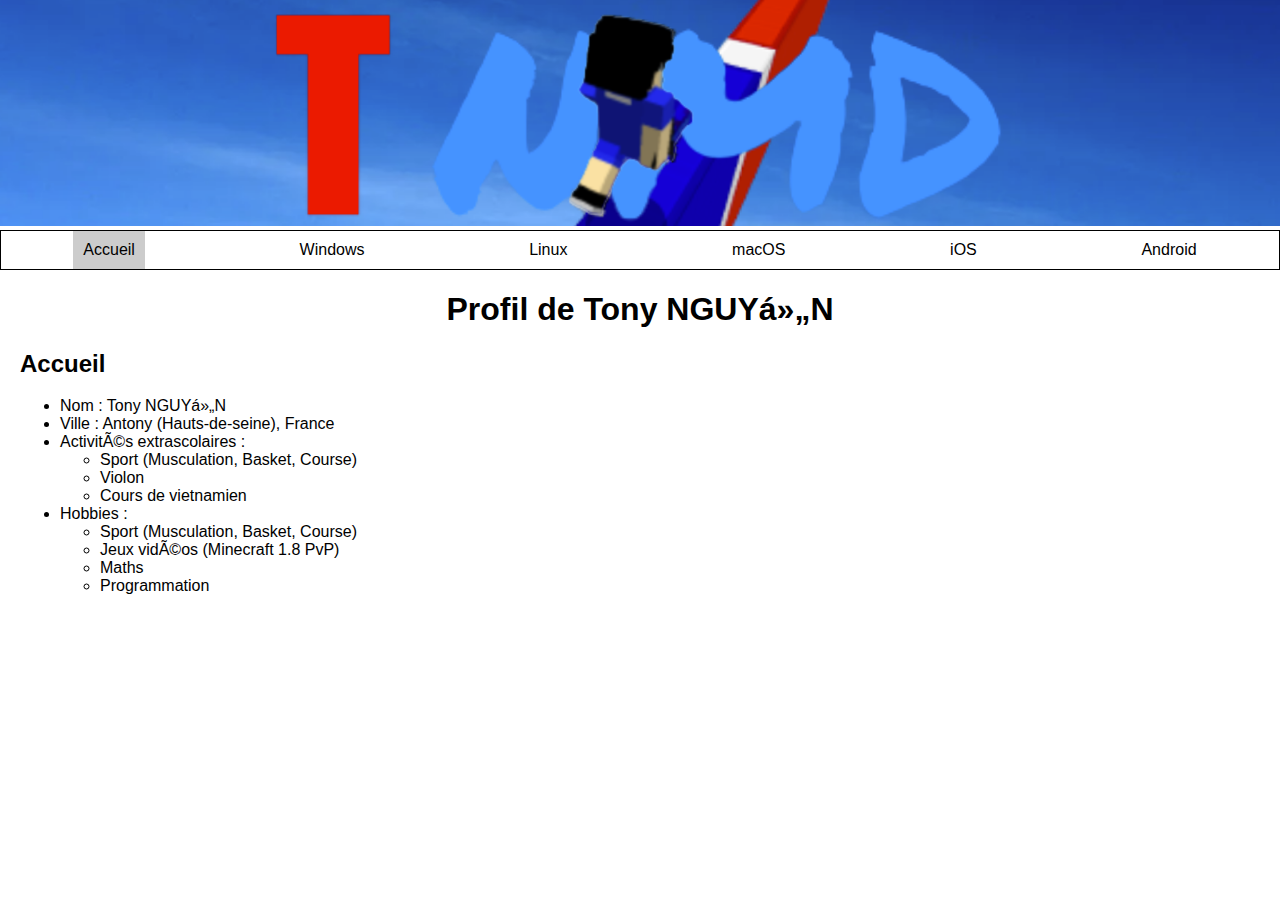
==== Site_Web.html @ 4022c71e "Add files via upload" ====
<!DOCTYPE html>
<html>
<head>
	<meta charsets="utf-8"></meta>
	<title>Profil de Tony NGUYỄN 2 06</title>
	<link rel="shortcut icon" type="x-icon" href="TeenytinyAsian_Skin_pic_icon.png">
	<script src="script.js" defer></script>
	<link href="styles.css" rel="stylesheet">
</head>

<body>
	<header>
		<img class="banner" src="Minecraft_bridge-wallpaper-2.png" width="100%" alt="banner" title="banniere du site"/>
	</header>
</body>

<body style="font-family: Arial, Helvetica, sans-serif;">
    <ul class="tabs">
    	<li data-tab-target="#accueil" class="active tab">Accueil</li>
		<li data-tab-target="#windows" class="tab">Windows</li>
		<li data-tab-target="#linux" class="tab">Linux</li>
		<li data-tab-target="#macos" class="tab">macOS</li>
		<li data-tab-target="#ios" class="tab">iOS</li>
		<li data-tab-target="#android" class="tab">Android</li>
    </ul>

    <h1 align="center" style="font-family: Arial, Helvetica, sans-serif;"><strong>Profil de Tony NGUYỄN</strong></h1>

    <div class="tab-content">

    	<div id="accueil" data-tab-content class="active">
			<h2>Accueil</h2>
			<p>
				<ul>
					<li>Nom : Tony NGUYỄN</li>
					<li>Ville : Antony (Hauts-de-seine), France</li>
					<li>Activités extrascolaires :</li>
					<ul>
						<li>Sport (Musculation, Basket, Course)</li>
						<li>Violon</li>
						<li>Cours de vietnamien</li>
					</ul>
					<li>Hobbies :</li>
					<ul>
						<li>Sport (Musculation, Basket, Course)</li>
						<li>Jeux vidéos (Minecraft 1.8 PvP)</li>
						<li>Maths</li>
						<li>Programmation</li>
					</ul>
				</ul>
			</p>
		</div>

	<div id="windows" data-tab-content>
		<h2>Windows</h2>
		<p>
			<ul>
				<li>Options cette année : SI (Section Internationale)</li>
				<li>Spécialités l'an prochain :</li>
				<ul>
					<li>Maths</li>
					<li>Physique-Chimie</li>
					<li>NSI (Numérique et Science Informatique)</li>
				</ul>
				<li>Collège : François Furet (Antony)</li>
			</ul>
		</p>
	</div>

	<div id="linux" data-tab-content>
		<h2>Linux</h2>
		<p>
			<ul>
				<li>Métier que je veux faire : Ingénieur</li>
				<li>Études pour avoir ce métier :</li>
				<ul>
					<li>Classes préparatoires (BAC+2)</li>
					<li>École d'ingénieur (BAC+5 ou BAC+8)</li>
				</ul>
			</ul>
		</p>
	</div>

	<div id="macos" data-tab-content>
		<h2>macOS<h2>
		<p>
			<img src="Minecraft_bridge-wallpaper.png" width="40%">
		</p>
	</div>

	<div id="ios" data-tab-content>
		<h2>iOS</h2>
		<p>
			<ul>
				<li><a href="https://0912433a.index-education.net/pronote/eleve.html">Lien vers Pronote</a></li>
				<li><a href="https://ent.iledefrance.fr">Liens vers l'ENT</a></li>
				<li><a href="mailto:nmd.tony@gmail.com">Pour me contacter via email</a></li>
			</ul>
		</p>
	</div>

	<div id="android" data-tab-content>
		<h2>Android</h2>
		<p>
			<ul>
				<li>hello</li>
			</ul>
		</p>
	</div>
</body>
</html>
---- styles.css ----
[data-tab-content] {
    display: none;
}

.active[data-tab-content] {
    display: block;
}

body {
    padding: 0;
    margin: 0;
}

.tabs {
    display: flex;
    justify-content: space-around;
    list-style-type: none;
    margin: 0;
    padding: 0;
    border: 1.5px solid black;
}

.tab {
    cursor: pointer;
    padding: 10px;
}

.tab.active {
    background-color: #CCC;
}

.tab:hover {
    background-color: #AAA;
}

.tab-content {
    margin-left: 20px;
    margin-right: 20px;
}
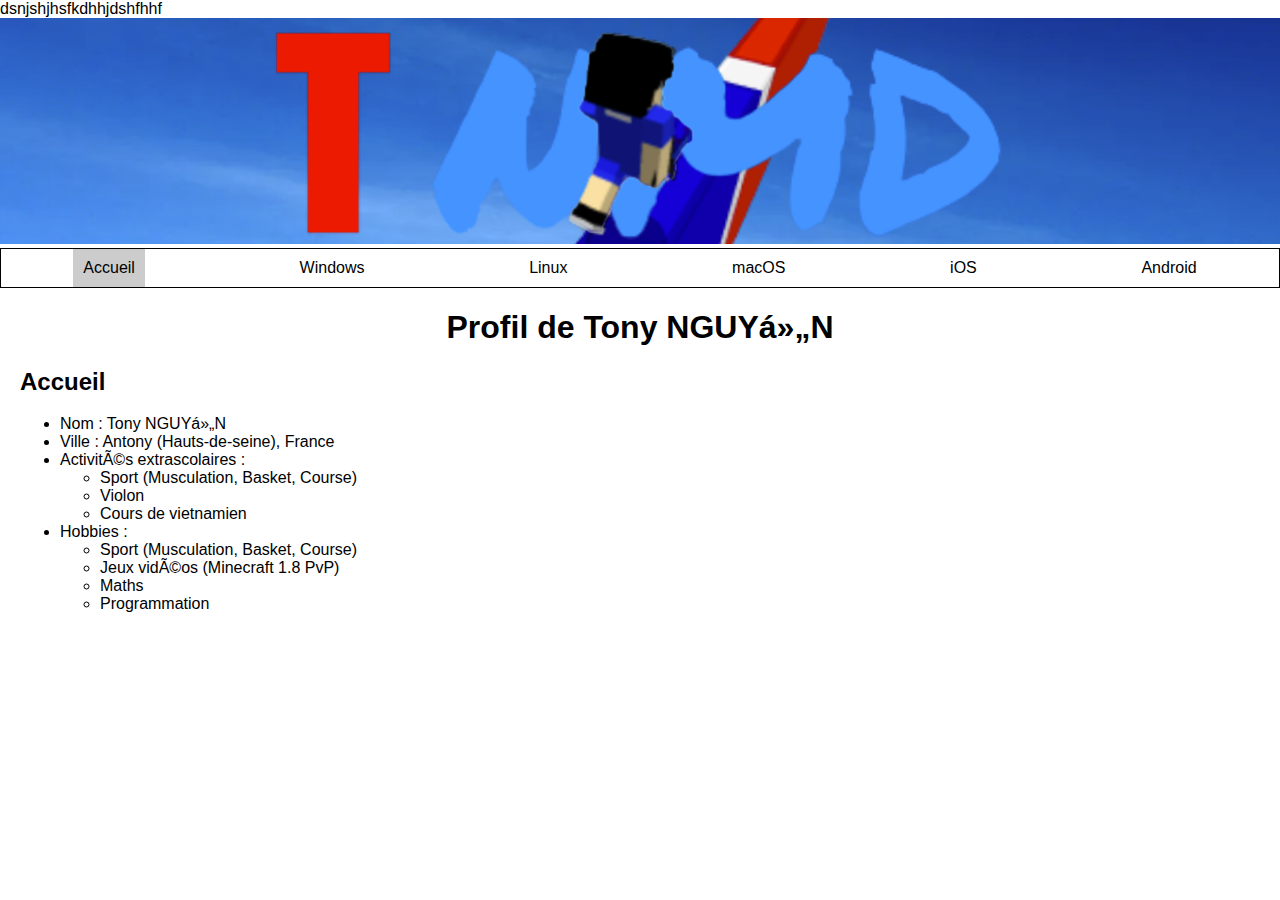
==== commit 93c4182d: "Update Site_Web.html" ====
--- a/Site_Web.html
+++ b/Site_Web.html
@@ -7,7 +7,7 @@
 	<script src="script.js" defer></script>
 	<link href="styles.css" rel="stylesheet">
 </head>
-
+dsnjshjhsfkdhhjdshfhhf
 <body>
 	<header>
 		<img class="banner" src="Minecraft_bridge-wallpaper-2.png" width="100%" alt="banner" title="banniere du site"/>
@@ -108,4 +108,4 @@
 		</p>
 	</div>
 </body>
-</html>+</html>
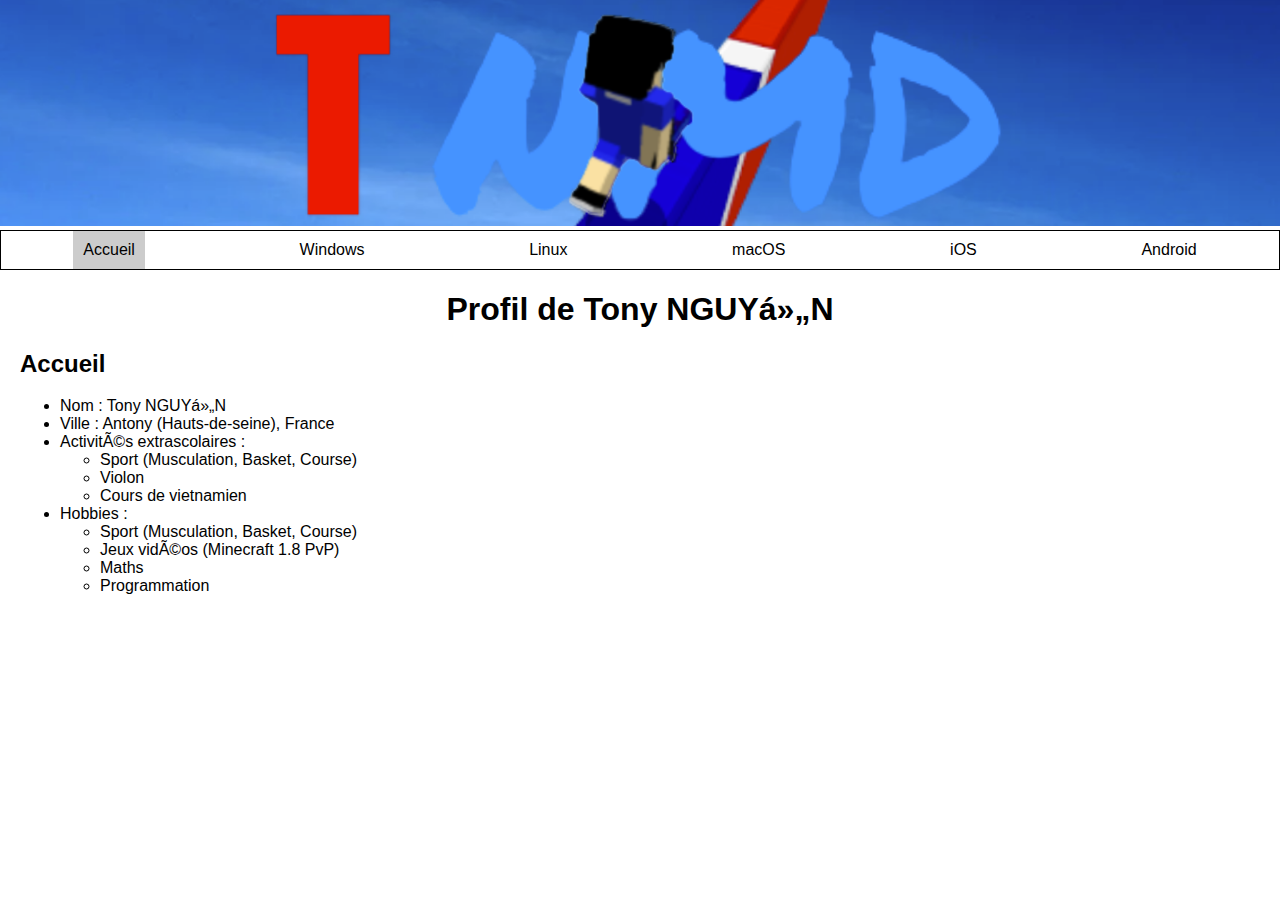
==== commit 18ee7e9c: "Update Site_Web.html" ====
--- a/Site_Web.html
+++ b/Site_Web.html
@@ -7,7 +7,7 @@
 	<script src="script.js" defer></script>
 	<link href="styles.css" rel="stylesheet">
 </head>
-dsnjshjhsfkdhhjdshfhhf
+
 <body>
 	<header>
 		<img class="banner" src="Minecraft_bridge-wallpaper-2.png" width="100%" alt="banner" title="banniere du site"/>
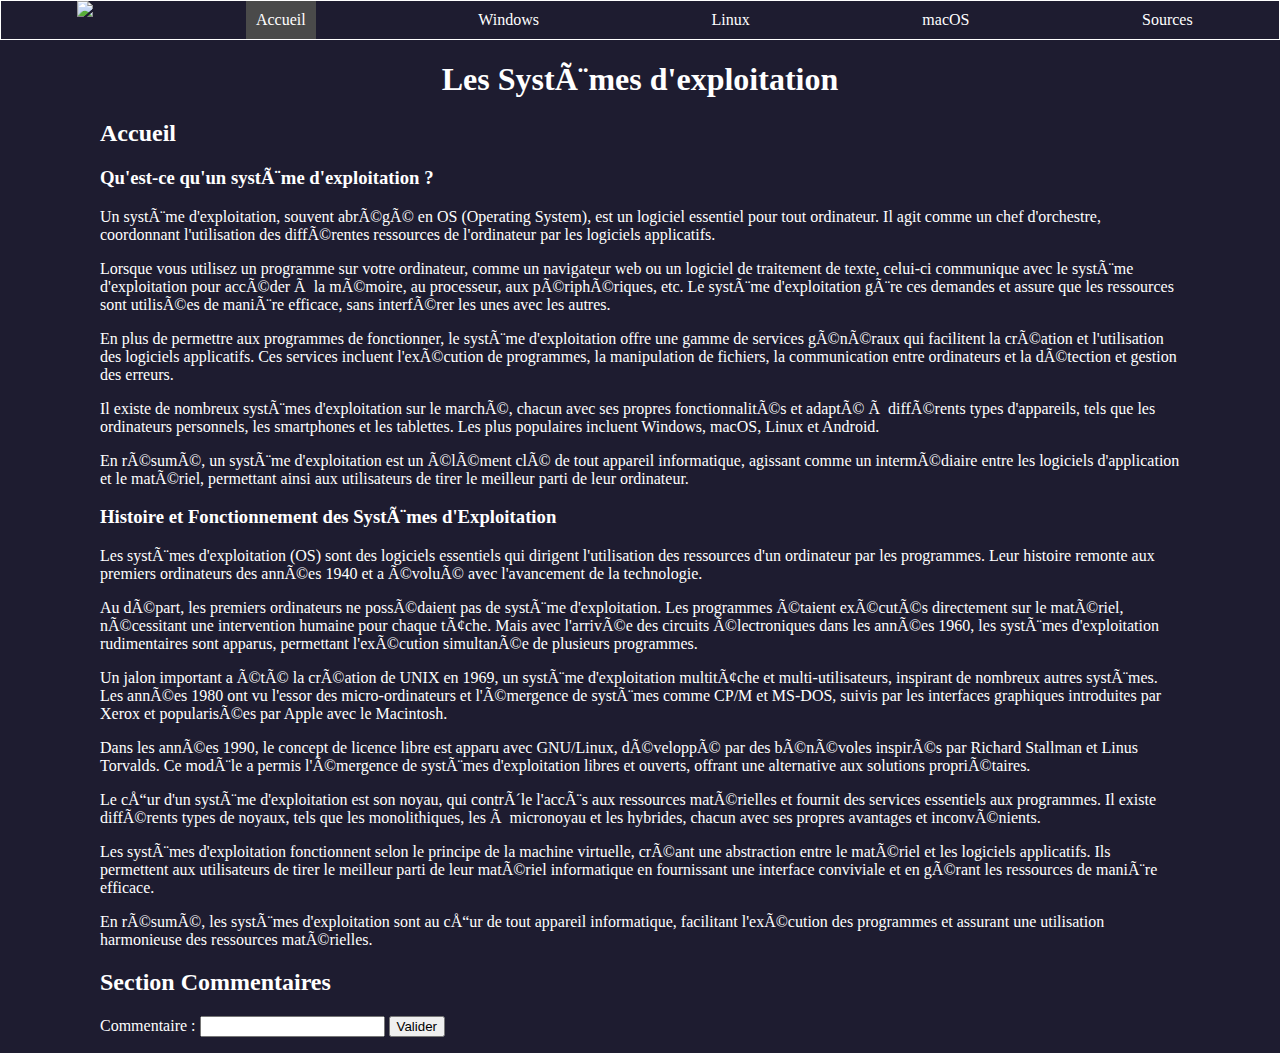
==== commit c267b8ff: "main.html" ====
--- a/Site_Web.html
+++ b/Site_Web.html
@@ -1,111 +1,98 @@
 <!DOCTYPE html>
 <html>
 <head>
+
 	<meta charsets="utf-8"></meta>
-	<title>Profil de Tony NGUYỄN 2 06</title>
-	<link rel="shortcut icon" type="x-icon" href="TeenytinyAsian_Skin_pic_icon.png">
+	<title>Les Systèmes d'exploitation</title>
+	<link rel="shortcut icon" type="x-icon" href="icon.png">
 	<script src="script.js" defer></script>
 	<link href="styles.css" rel="stylesheet">
+
 </head>
 
 <body>
-	<header>
-		<img class="banner" src="Minecraft_bridge-wallpaper-2.png" width="100%" alt="banner" title="banniere du site"/>
-	</header>
-</body>
+    <ul class="tabs">
 
-<body style="font-family: Arial, Helvetica, sans-serif;">
-    <ul class="tabs">
+        <li data-tab-target="#accueil" class="logo"><img src="lipps_logo.png" width="55%"></li>
     	<li data-tab-target="#accueil" class="active tab">Accueil</li>
 		<li data-tab-target="#windows" class="tab">Windows</li>
 		<li data-tab-target="#linux" class="tab">Linux</li>
 		<li data-tab-target="#macos" class="tab">macOS</li>
-		<li data-tab-target="#ios" class="tab">iOS</li>
-		<li data-tab-target="#android" class="tab">Android</li>
+		<li data-tab-target="#sources" class="tab">Sources</li>
+
     </ul>
-
-    <h1 align="center" style="font-family: Arial, Helvetica, sans-serif;"><strong>Profil de Tony NGUYỄN</strong></h1>
 
     <div class="tab-content">
 
     	<div id="accueil" data-tab-content class="active">
-			<h2>Accueil</h2>
-			<p>
-				<ul>
-					<li>Nom : Tony NGUYỄN</li>
-					<li>Ville : Antony (Hauts-de-seine), France</li>
-					<li>Activités extrascolaires :</li>
-					<ul>
-						<li>Sport (Musculation, Basket, Course)</li>
-						<li>Violon</li>
-						<li>Cours de vietnamien</li>
-					</ul>
-					<li>Hobbies :</li>
-					<ul>
-						<li>Sport (Musculation, Basket, Course)</li>
-						<li>Jeux vidéos (Minecraft 1.8 PvP)</li>
-						<li>Maths</li>
-						<li>Programmation</li>
-					</ul>
-				</ul>
-			</p>
+
+            <h1 align="center"><strong>Les Systèmes d'exploitation</strong></h1>
+			
+            <h2>Accueil</h2>
+			
+            <h3>Qu'est-ce qu'un système d'exploitation ?</h3>
+            
+            <p>Un système d'exploitation, souvent abrégé en OS (Operating System), est un logiciel essentiel pour tout ordinateur. Il agit comme un chef d'orchestre, coordonnant l'utilisation des différentes ressources de l'ordinateur par les logiciels applicatifs.</p>
+            <p>Lorsque vous utilisez un programme sur votre ordinateur, comme un navigateur web ou un logiciel de traitement de texte, celui-ci communique avec le système d'exploitation pour accéder à la mémoire, au processeur, aux périphériques, etc. Le système d'exploitation gère ces demandes et assure que les ressources sont utilisées de manière efficace, sans interférer les unes avec les autres.</p>
+            <p>En plus de permettre aux programmes de fonctionner, le système d'exploitation offre une gamme de services généraux qui facilitent la création et l'utilisation des logiciels applicatifs. Ces services incluent l'exécution de programmes, la manipulation de fichiers, la communication entre ordinateurs et la détection et gestion des erreurs.</p>
+            <p>Il existe de nombreux systèmes d'exploitation sur le marché, chacun avec ses propres fonctionnalités et adapté à différents types d'appareils, tels que les ordinateurs personnels, les smartphones et les tablettes. Les plus populaires incluent Windows, macOS, Linux et Android.</p>
+            <p>En résumé, un système d'exploitation est un élément clé de tout appareil informatique, agissant comme un intermédiaire entre les logiciels d'application et le matériel, permettant ainsi aux utilisateurs de tirer le meilleur parti de leur ordinateur.</p>
+            
+            <h3>Histoire et Fonctionnement des Systèmes d'Exploitation</h3>
+
+            <p>Les systèmes d'exploitation (OS) sont des logiciels essentiels qui dirigent l'utilisation des ressources d'un ordinateur par les programmes. Leur histoire remonte aux premiers ordinateurs des années 1940 et a évolué avec l'avancement de la technologie.</p>
+            <p>Au départ, les premiers ordinateurs ne possédaient pas de système d'exploitation. Les programmes étaient exécutés directement sur le matériel, nécessitant une intervention humaine pour chaque tâche. Mais avec l'arrivée des circuits électroniques dans les années 1960, les systèmes d'exploitation rudimentaires sont apparus, permettant l'exécution simultanée de plusieurs programmes.</p>
+            <p>Un jalon important a été la création de UNIX en 1969, un système d'exploitation multitâche et multi-utilisateurs, inspirant de nombreux autres systèmes. Les années 1980 ont vu l'essor des micro-ordinateurs et l'émergence de systèmes comme CP/M et MS-DOS, suivis par les interfaces graphiques introduites par Xerox et popularisées par Apple avec le Macintosh.</p>
+            <p>Dans les années 1990, le concept de licence libre est apparu avec GNU/Linux, développé par des bénévoles inspirés par Richard Stallman et Linus Torvalds. Ce modèle a permis l'émergence de systèmes d'exploitation libres et ouverts, offrant une alternative aux solutions propriétaires.</p>
+            <p>Le cœur d'un système d'exploitation est son noyau, qui contrôle l'accès aux ressources matérielles et fournit des services essentiels aux programmes. Il existe différents types de noyaux, tels que les monolithiques, les à micronoyau et les hybrides, chacun avec ses propres avantages et inconvénients.</p>
+            <p>Les systèmes d'exploitation fonctionnent selon le principe de la machine virtuelle, créant une abstraction entre le matériel et les logiciels applicatifs. Ils permettent aux utilisateurs de tirer le meilleur parti de leur matériel informatique en fournissant une interface conviviale et en gérant les ressources de manière efficace.</p>
+            <p>En résumé, les systèmes d'exploitation sont au cœur de tout appareil informatique, facilitant l'exécution des programmes et assurant une utilisation harmonieuse des ressources matérielles.</p>
+
 		</div>
 
 	<div id="windows" data-tab-content>
+
 		<h2>Windows</h2>
-		<p>
-			<ul>
-				<li>Options cette année : SI (Section Internationale)</li>
-				<li>Spécialités l'an prochain :</li>
-				<ul>
-					<li>Maths</li>
-					<li>Physique-Chimie</li>
-					<li>NSI (Numérique et Science Informatique)</li>
-				</ul>
-				<li>Collège : François Furet (Antony)</li>
-			</ul>
-		</p>
+
+		<p>hello</p>
+
 	</div>
 
 	<div id="linux" data-tab-content>
+
 		<h2>Linux</h2>
-		<p>
-			<ul>
-				<li>Métier que je veux faire : Ingénieur</li>
-				<li>Études pour avoir ce métier :</li>
-				<ul>
-					<li>Classes préparatoires (BAC+2)</li>
-					<li>École d'ingénieur (BAC+5 ou BAC+8)</li>
-				</ul>
-			</ul>
-		</p>
+
+		<p>hello</p>
+
 	</div>
 
 	<div id="macos" data-tab-content>
-		<h2>macOS<h2>
-		<p>
-			<img src="Minecraft_bridge-wallpaper.png" width="40%">
-		</p>
-	</div>
 
-	<div id="ios" data-tab-content>
-		<h2>iOS</h2>
-		<p>
-			<ul>
-				<li><a href="https://0912433a.index-education.net/pronote/eleve.html">Lien vers Pronote</a></li>
-				<li><a href="https://ent.iledefrance.fr">Liens vers l'ENT</a></li>
-				<li><a href="mailto:nmd.tony@gmail.com">Pour me contacter via email</a></li>
-			</ul>
-		</p>
-	</div>
+        <h2>macOS</h2>
 
-	<div id="android" data-tab-content>
-		<h2>Android</h2>
-		<p>
-			<ul>
-				<li>hello</li>
-			</ul>
-		</p>
-	</div>
+        <p>hello</p>
+
+    </div>
+
+    <div id="sources" data-tab-content>
+
+        <h2>Sources</h2>
+
+        <p>hello</p>
+
+    </div>
+
+    <h2>Section Commentaires</h2>
+
+    <form name="formulaire">
+        <p>
+            <label>Commentaire :</label>
+            <input type="text" name="input_commentaire"/>
+            <input type="button" value="Valider" onClick="affiche_commentaire(formulaire)"/>
+        </p>
+    </form>
+
+    <p id="txt_commentaire"></p>
+
 </body>
 </html>
--- a/styles.css
+++ b/styles.css
@@ -9,6 +9,8 @@
 body {
     padding: 0;
     margin: 0;
+    background-color: rgb(30, 28, 48);
+    color: white;
 }
 
 .tabs {
@@ -17,23 +19,25 @@
     list-style-type: none;
     margin: 0;
     padding: 0;
-    border: 1.5px solid black;
+    border: 1.5px solid white;
 }
 
 .tab {
     cursor: pointer;
     padding: 10px;
+    color: white;
 }
 
 .tab.active {
-    background-color: #CCC;
+    background-color: #4a4a4a;
 }
 
 .tab:hover {
-    background-color: #AAA;
+    background-color: #717171;
 }
 
 .tab-content {
-    margin-left: 20px;
-    margin-right: 20px;
-}+    margin-left: 100px;
+    margin-right: 100px;
+    color: white;
+}
